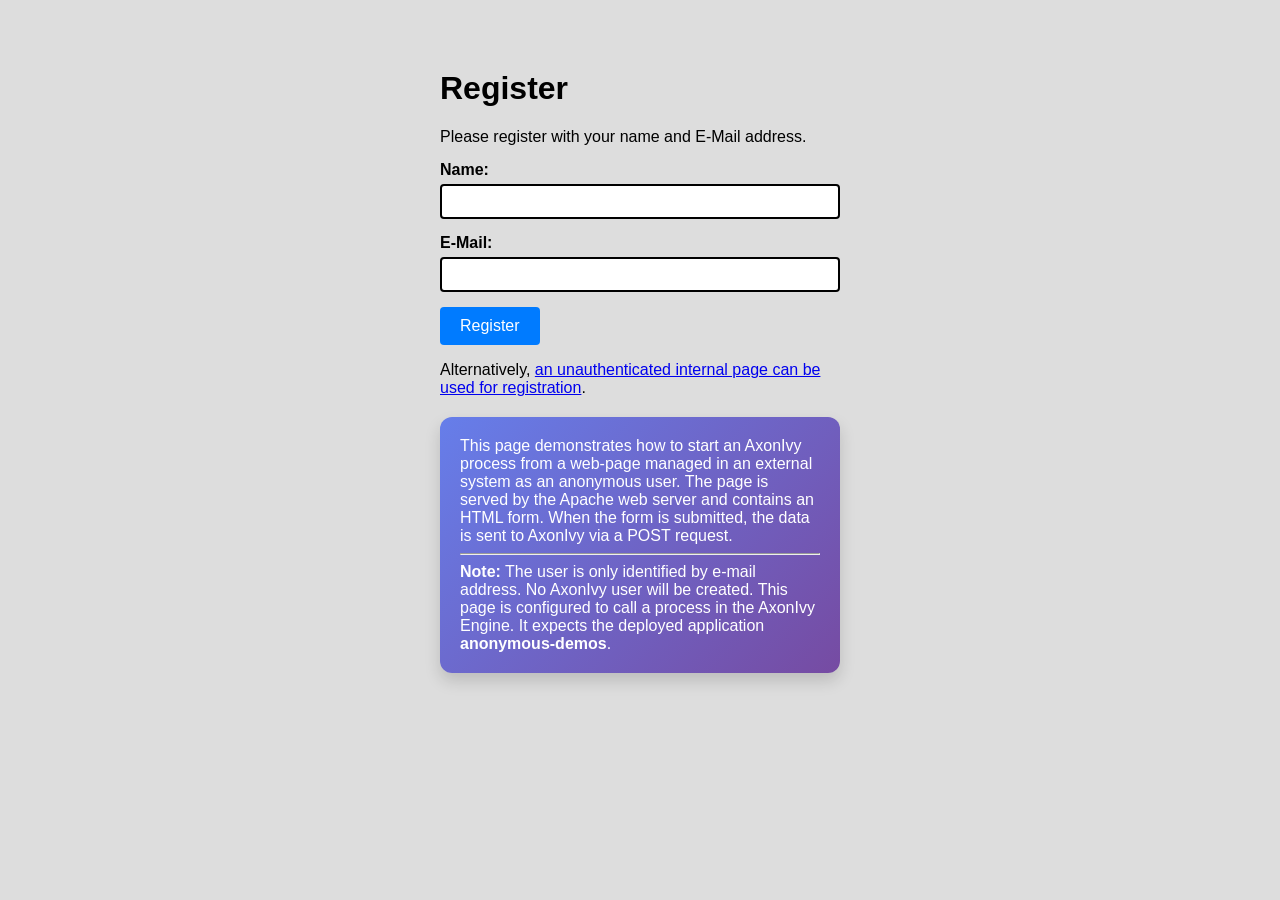
==== anonymous-demos-extra/docker/apache/htdocs/engine/index.html @ d82a3975 "Merge 2cf4c1a55da2cb382a78639406e93b7c0a120c7f into 4b3942e79a48ec835a1562d276c262956a9c4c58" ====
<html>
<head>
<title>Register</title>
<meta charset="UTF-8">
<meta name="viewport" content="width=device-width, initial-scale=1.0">
<title>Register</title>
<style>
body {
	background-color: #ddd;
	font-family: Arial, sans-serif;
	max-width: 400px;
	margin: 50px auto;
	padding: 20px;
}

.form-group {
	margin-bottom: 15px;
}

label {
	display: block;
	margin-bottom: 5px;
	font-weight: bold;
}

input[type="text"] {
	width: 100%;
	padding: 8px;
	border: 2px solid #000;
	border-radius: 4px;
	box-sizing: border-box;
}

button {
	background-color: #007bff;
	color: white;
	padding: 10px 20px;
	border: none;
	border-radius: 4px;
	cursor: pointer;
	font-size: 16px;
}

button:hover {
	background-color: #0056b3;
}

.note {
    background: linear-gradient(135deg, #667eea 0%, #764ba2 100%);
    color: white;
    padding: 20px;
    margin: 20px 0;
    border-radius: 12px;
    box-shadow: 0 8px 16px rgba(0,0,0,0.15);
    max-width: 400px;
    text-align: left;
}

</style>
</head>
<body>
	<h1>Register</h1>
	<div class="form-group">
		Please register with your name and E-Mail address.
	</div>
	<form action="/anonymous-demos/pro/anonymous-demos-open/19C23640F9AD30D8/externalRegister.ivp" method="post">

		<div class="form-group">
			<label for="fullName">Name:</label>
			<input type="text" id="fullName" name="fullName" value="" required>
		</div>

		<div class="form-group">
			<label for="email">E-Mail:</label>
			<input type="text" id="email" name="email" value="" required>
		</div>

		<button type="submit">Register</button>
	</form>
	<div>
		Alternatively, <a href="/anonymous-demos/pro/anonymous-demos-open/19C23640F9AD30D8/register.ivp">an unauthenticated internal page can be used for registration</a>.
	</div>
	<div class="note">
		This page demonstrates how to start an AxonIvy process from a web-page managed in an external system
		as an anonymous user.
		The page is served by the Apache web server and contains an HTML form. When the form is submitted, the
		data is sent to AxonIvy via a POST request.
		<hr/>
		<strong>Note:</strong> The user is only identified by e-mail address. No AxonIvy user will be created.
		This page is configured to call a process in the AxonIvy Engine. It expects the deployed application
		<strong>anonymous-demos</strong>.
	</div>
</body>
</html>
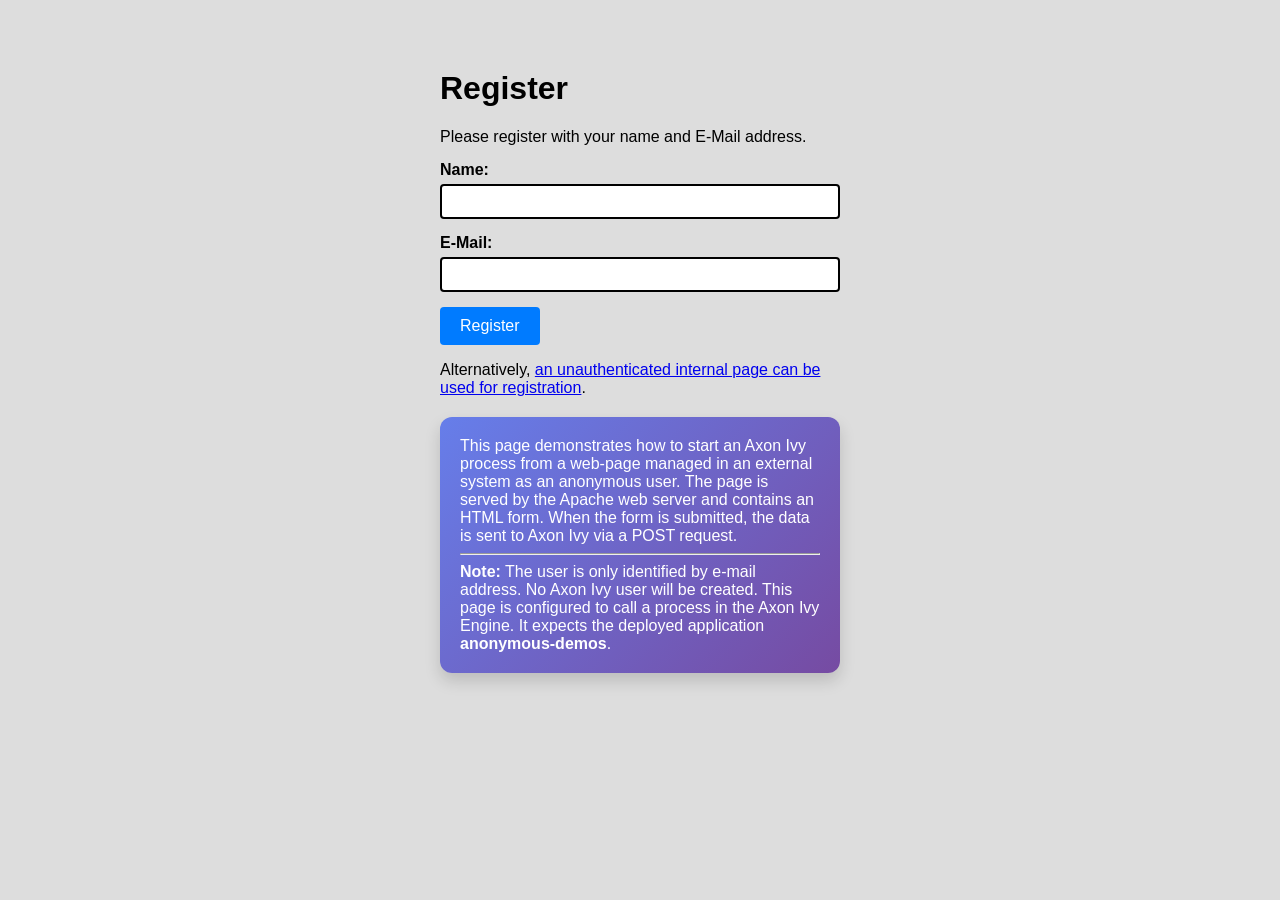
==== commit fd583ccb: "Re-factor naming from AxonIvy to Axon Ivy" ====
--- a/anonymous-demos-extra/docker/apache/htdocs/engine/index.html
+++ b/anonymous-demos-extra/docker/apache/htdocs/engine/index.html
@@ -81,13 +81,13 @@
 		Alternatively, <a href="/anonymous-demos/pro/anonymous-demos-open/19C23640F9AD30D8/register.ivp">an unauthenticated internal page can be used for registration</a>.
 	</div>
 	<div class="note">
-		This page demonstrates how to start an AxonIvy process from a web-page managed in an external system
+		This page demonstrates how to start an Axon Ivy process from a web-page managed in an external system
 		as an anonymous user.
 		The page is served by the Apache web server and contains an HTML form. When the form is submitted, the
-		data is sent to AxonIvy via a POST request.
+		data is sent to Axon Ivy via a POST request.
 		<hr/>
-		<strong>Note:</strong> The user is only identified by e-mail address. No AxonIvy user will be created.
-		This page is configured to call a process in the AxonIvy Engine. It expects the deployed application
+		<strong>Note:</strong> The user is only identified by e-mail address. No Axon Ivy user will be created.
+		This page is configured to call a process in the Axon Ivy Engine. It expects the deployed application
 		<strong>anonymous-demos</strong>.
 	</div>
 </body>
